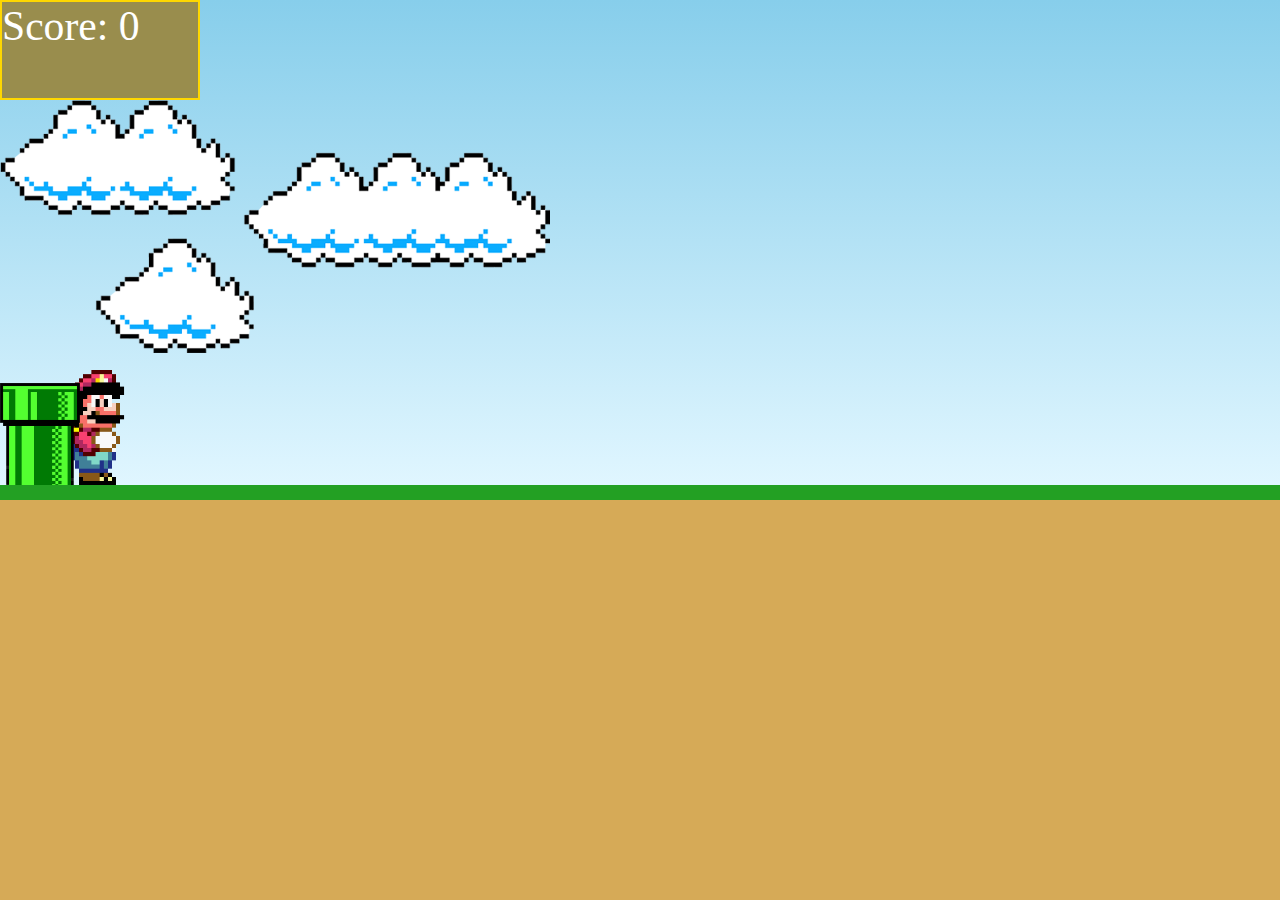
==== index.html @ 279ec54e "first commit" ====
<!DOCTYPE html>
<html lang="en">

<head>


    <meta charset="UTF-8">
    <meta http-equiv="X-UA-Compatible" content="IE=edge">
    <meta name="viewport" content="width=device-width, initial-scale=1.0">
    <title>Mario Jump</title>

    <link rel="stylesheet" href="css/style.css">
    <script src="js/script.js" defer></script>
</head>

<body>
    <audio src="sounds/Mario-Theme.mp3"></audio>
    <div class="game-board">

        <div class="points" id="points">Score: 0</div>
        <img src="images/clouds.png" class='clouds' alt="clouds">
        <img src="images/mario.gif" class="mario " alt="mario">
        <img src="images/pipe.png" class='pipe' alt="tubo">
    </div>
</body>

</html>
---- css/style.css ----
* {
    padding: 0;
    margin: 0;
    box-sizing: border-box;
}

body {
    background-color: #D6AA57;

}

.game-board {
    width: 100%;
    height: 500px;
    border-bottom: 15px solid rgb(35, 160, 35);
    margin: 0 auto;
    position: relative;
    overflow: hidden;
    background: linear-gradient(#87CEEB, #E0F6FF);
}

.pipe {
    position: absolute;
    bottom: 0;
    width: 80px;
    animation: pipe-animation 1.5s infinite linear;
}

.mario {
    width: 150px;
    position: absolute;
    bottom: 0;
}

.clouds {
    position: absolute;
    width: 550px;
    animation: clouds-animation 20s infinite linear;
}

.jump {
    animation: jump 500ms ease-out;
}

.points {
    font-size: 2.6rem;
    color: white;
    border: 2px solid gold;
    background-color: rgb(153, 141, 77);
    width: 200px;
    height: 100px;
}

@keyframes pipe-animation {
    from {
        right: 0;
    }

    to {
        right: 100%;
    }
}

@keyframes jump {
    0% {
        bottom: 0;
    }

    40% {
        bottom: 180px;
    }

    50% {
        bottom: 180px;
    }

    60% {
        bottom: 180px;
    }

    100% {
        bottom: 0;
    }
}

@keyframes clouds-animation {
    from {
        right: -550px;
    }

    to {
        right: 100%;
    }
}
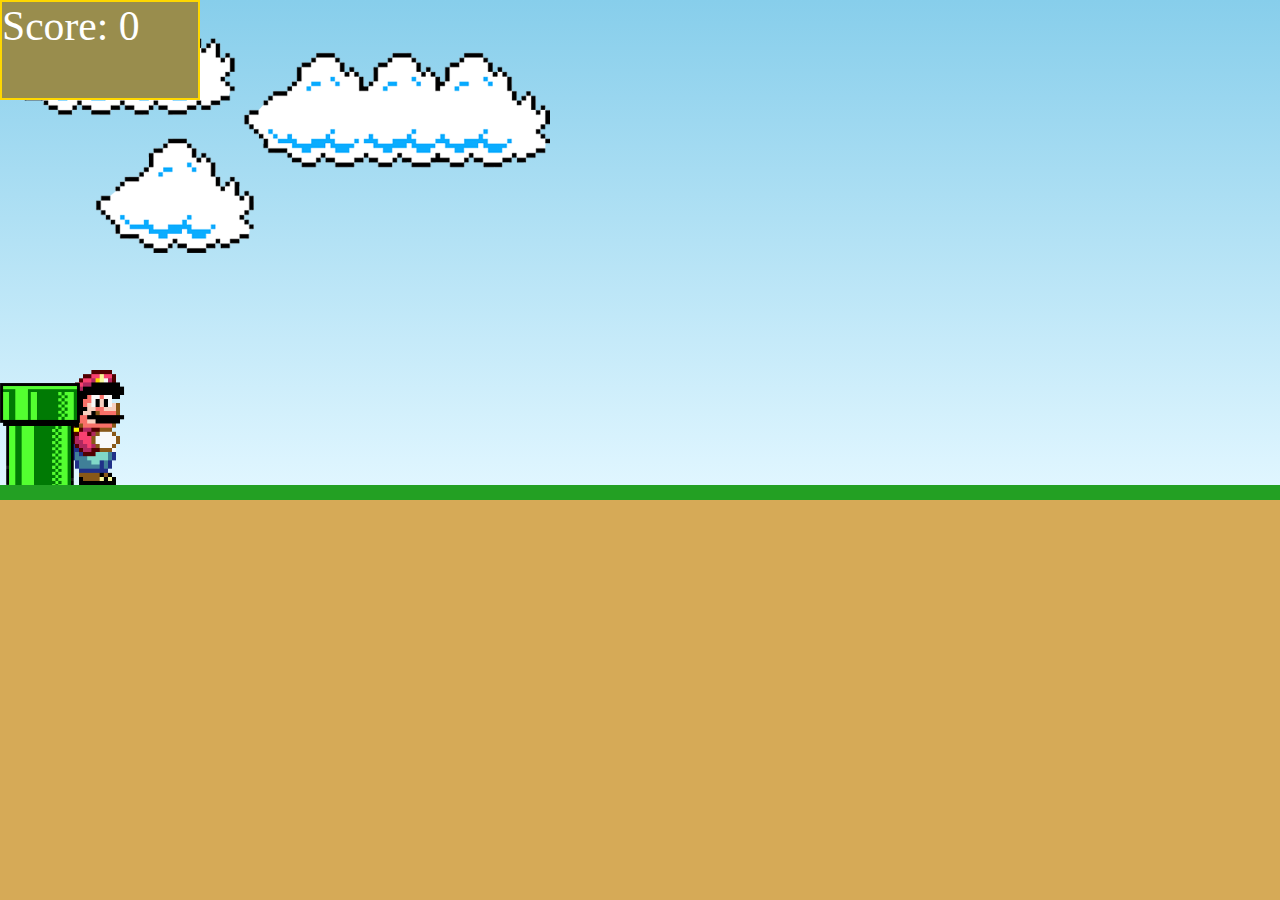
==== commit 2d8d84cb: "create page dashboard" ====
--- a/index.html
+++ b/index.html
@@ -9,11 +9,11 @@
     <meta name="viewport" content="width=device-width, initial-scale=1.0">
     <title>Mario Jump</title>
 
-    <link rel="stylesheet" href="css/style.css">
+    <link rel="stylesheet" href="css/style-index.css">
     <script src="js/script.js" defer></script>
 </head>
 
-<body>
+<body id="index">
     <audio src="sounds/Mario-Theme.mp3"></audio>
     <div class="game-board">
 
@@ -21,6 +21,12 @@
         <img src="images/clouds.png" class='clouds' alt="clouds">
         <img src="images/mario.gif" class="mario " alt="mario">
         <img src="images/pipe.png" class='pipe' alt="tubo">
+
+        <a href="dashboard.html">
+            <button class="buttom-back">
+                BACK DASHBOARD
+            </button>
+        </a>
     </div>
 </body>
 
--- a/css/style-index.css
+++ b/css/style-index.css
@@ -0,0 +1,113 @@
+* {
+    padding: 0;
+    margin: 0;
+    box-sizing: border-box;
+}
+
+body {
+    background-color: #D6AA57;
+}
+
+.game-board {
+    display: flex;
+
+    position: relative;
+    margin: 0 auto;
+    overflow: hidden;
+
+    width: 100%;
+    height: 500px;
+    border-bottom: 15px solid rgb(35, 160, 35);
+    background: linear-gradient(#87CEEB, #E0F6FF);
+}
+
+.pipe {
+    position: absolute;
+    bottom: 0;
+    width: 80px;
+    animation: pipe-animation 1.5s infinite linear;
+}
+
+.mario {
+    position: absolute;
+    width: 150px;
+    bottom: 0;
+}
+
+.clouds {
+    position: absolute;
+    width: 550px;
+    animation: clouds-animation 20s infinite linear;
+}
+
+.jump {
+    animation: jump 500ms ease-out;
+}
+
+.points {
+    z-index: 1;
+    font-size: 2.6rem;
+    color: white;
+    border: 2px solid gold;
+    background-color: rgb(153, 141, 77);
+    width: 200px;
+    height: 100px;
+}
+
+.buttom-back,
+a {
+    visibility: hidden;
+    margin: auto;
+
+    border-radius: 50px;
+    font-size: 2.6rem;
+    cursor: pointer;
+
+    width: 500px;
+    height: 200px;
+    background: linear-gradient(#cb9f3a, #b2c464);
+    color: rgb(77, 201, 77);
+}
+
+
+@keyframes pipe-animation {
+    from {
+        right: 0;
+    }
+
+    to {
+        right: 100%;
+    }
+}
+
+@keyframes jump {
+    0% {
+        bottom: 0;
+    }
+
+    40% {
+        bottom: 180px;
+    }
+
+    50% {
+        bottom: 180px;
+    }
+
+    60% {
+        bottom: 180px;
+    }
+
+    100% {
+        bottom: 0;
+    }
+}
+
+@keyframes clouds-animation {
+    from {
+        right: -550px;
+    }
+
+    to {
+        right: 100%;
+    }
+}